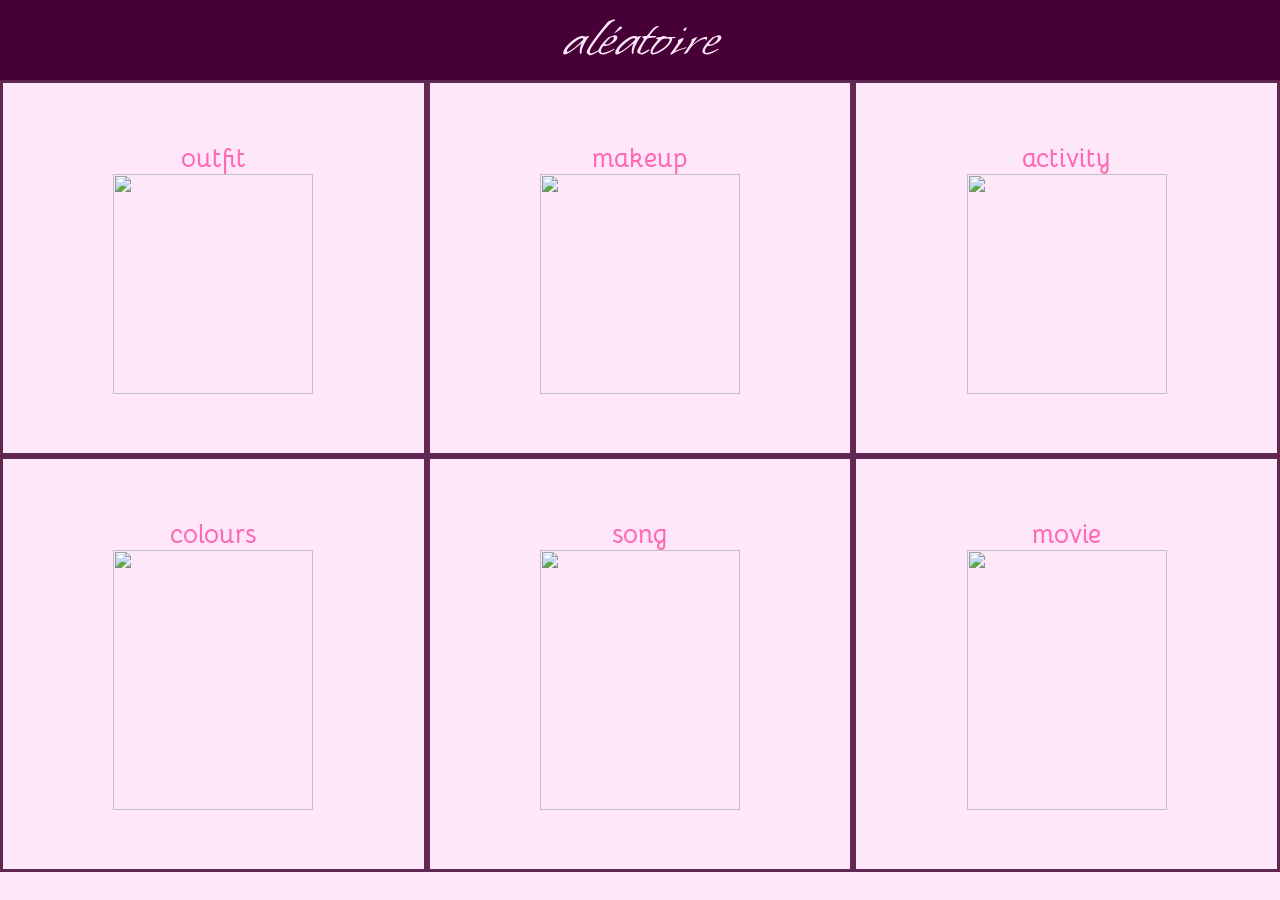
==== secondPage.html @ e70396e0 "Rename HTML/secondPage.html to secondPage.html" ====
<!DOCTYPE html>
<html lang="en">
<head>
    <meta charset="UTF-8">
    <meta name="viewport" content="width=device-width, initial-scale=1.0">
    <meta http-equiv="X-UA-Compatible" content="ie=edge">
    <div id="secondPage.html"></div>
    <link rel="manifest" href="manifest.json">
    <title> website </title>
    <link rel="stylesheet" href="style.css">
    <meta name="theme-colour"
    content="#FEE7F8">
    
    <a href="#page" id="page-link">
    
</head>   
<link rel="preconnect" href="https://fonts.googleapis.com">
<link rel="preconnect" href="https://fonts.gstatic.com" crossorigin>

<link href="https://fonts.googleapis.com/css2?family=Whisper&display=swap" rel="stylesheet"> 
<link href="https://fonts.googleapis.com/css2?family=Parisienne&display=swap" rel="stylesheet"> 
<link href="https://fonts.googleapis.com/css2?family=Bellota:ital,wght@0,300;0,400;0,700;1,300;1,400;1,700&family=Chilanka&family=Lavishly+Yours&display=swap" rel="stylesheet">
<link href="https://fonts.googleapis.com/css2?family=Ballet:opsz@16..72&display=swap" rel="stylesheet">


<body class="secondPage">
    <!--navbar selection-->
    <nav class="navbar">
      <div class="navbar__container">
        <a href="#home" id="navbar__logo">aléatoire</a>
        <div class="navbar__toggle" id="mobile menu">
            <span class = "bar"></span> <span class = "bar"></span>
            <span class = "bar"></span>
        </div>
    </nav>


<div class="container">

    <div class="box" id="outfit">
        <h2>outfit</h2>
    </div>

    <div class="box" id="makeup">
        <h2>makeup</h2>
    </div>

    <div class="box" id="activity">
        <h2>activity</h2>
    </div>

    <div class="box" id="colour">
        <h2>colours</h2>
    </div>

    <div class="box" id="song">
        <h2>song</h2>
    </div>

    <div class="box" id="movie">
        <h2>movie</h2>
    </div>

</div>

<script type="text/javascript">
        if('serviceWorker' in navigator){
           navigator.serviceworker.register('/service-worker.js') 
           then(()=>console.log("Service worker registered"))
           .catch((error)=>console.log("Service worker failed", error));
        }
     </script>


<script src="script.js"></script>
    </body>


</html>
---- style.css ----
body {
  background-color: #FEE7F8;
}

#scroll {
box-sizing: border-box;
white-space: nowrap;
font: 12px system-ui; 
overflow: auto;
padding: 7px;
height: 15em;
width: 15em;
border-radius: 6px;
border: 1px solid #888;
}
  
.con {
height: 95%;
width: 95%; 
white-space: normal;
display: inline-block;
padding: .2em;
vertical-align: middle;
overflow: auto; 
border-radius: 6px;
border: 1px solid #888;
}
.con:nth-child(2) {
margin: 0 5px 0 5px;
}
  
::-webkit-scrollbar {
width: 14px
}

::-webkit-scrollbar:horizontal {
height: 14px
}

::-webkit-scrollbar-corner {
background: #eee
}

::-webkit-scrollbar-track:vertical {
background: linear-gradient(90deg, #e5e5e5, #f0f0f0 20%);
border-radius: 5px; 
}

::-webkit-scrollbar-track:horizontal {
background: linear-gradient(180deg, #e5e5e5, #f0f0f0 20%);
border-radius: 5px; 
}

::-webkit-scrollbar-thumb {
border: 1.5px solid #888;
border-radius: 5px;
box-shadow: inset 0 -1px 1px #fff, inset 0 1px 1px #fff;
}

::-webkit-scrollbar-thumb:vertical {
background: linear-gradient(90deg, #eee 45%, #ddd 0, #bbb);
}

::-webkit-scrollbar-thumb:horizontal {
background: linear-gradient(180deg, #eee 45%, #ddd 0, #bbb);
}

::-webkit-scrollbar-button:horizontal:end:increment,
::-webkit-scrollbar-button:horizontal:start:decrement,
::-webkit-scrollbar-button:vertical:end:increment,
::-webkit-scrollbar-button:vertical:start:decrement {
display: block
}

::-webkit-scrollbar-button:vertical {
height: 15px
}

::-webkit-scrollbar-button:vertical:start:decrement {
background: white;
background: url("https://dl.dropbox.com/s/n9ji42h9hdgdtpc/scroll3.png"), #eee;
background-repeat: no-repeat;
background-position: center;
-moz-background-size: 100% auto, cover;
-webkit-background-size: 100% auto, cover;
-o-background-size: 100% auto, cover;
background-size: 100% auto, cover;
border: 1.5px solid #888;
border-radius: 5px;
}

::-webkit-scrollbar-button:vertical:start:increment {
display: none;
}

::-webkit-scrollbar-button:vertical:end:decrement {
display: none;
}

::-webkit-scrollbar-button:vertical:end:increment {
background: white;
background: url("https://dl.dropbox.com/s/cdcco6pih7n1lae/scroll4.png"), #eee;
background-repeat: no-repeat;
background-position: center;
-moz-background-size: 100% auto, cover;
-webkit-background-size: 100% auto, cover;
-o-background-size: 100% auto, cover;
background-size: 100% auto, cover;
border: 1.5px solid #888;
border-radius: 5px;
}
  
::-webkit-scrollbar-button:horizontal {
width: 14px
}
::-webkit-scrollbar-button:horizontal:start:increment {
display: none;
}
::-webkit-scrollbar-button:horizontal:end:decrement {
display: none;
}

::-webkit-scrollbar-button:horizontal:start:decrement {
background: white;
background: url("https://dl.dropbox.com/s/xcm618ghd823271/scroll5.png"), linear-gradient(180deg, #e5e5e5, #f0f0f0 20%);
background-repeat: no-repeat;
background-position: center;
-moz-background-size: 100% auto, cover;
-webkit-background-size: 100% auto, cover;
-o-background-size: 100% auto, cover;
background-size: 100% auto, cover;
background-position: center;
border-radius: 5px;
border: 1.5px solid #888;
}
  
::-webkit-scrollbar-button:horizontal:end:increment {
background: white;
background: url("https://dl.dropbox.com/s/byeyi7am889ii9m/scroll6.png"), linear-gradient(180deg, #e5e5e5, #f0f0f0 20%);
background-repeat: no-repeat;
background-position: center;
-moz-background-size: 100% auto, cover;
-webkit-background-size: 100% auto, cover;
-o-background-size: 100% auto, cover;
background-size: 100% auto, cover;
background-position: center;
border-radius: 5px;
border: 1.5px solid #888;
}


.chilanka-regular {
  font-family: 'Chilanka', cursive;
  font-weight: 400;
  font-style: normal;
}

.lavishly-yours-regular {
  font-family: "Lavishly Yours", cursive;
  font-weight: 400;
  font-style: normal;
}
.bellota-light {
  font-family: "Bellota", system-ui;
  font-weight: 300;
  font-style: normal;
}

.bellota-regular {
  font-family: "Bellota", system-ui;
  font-weight: 400;
  font-style: normal;
}

.bellota-bold {
  font-family: "Bellota", system-ui;
  font-weight: 700;
  font-style: normal;
}

.bellota-light-italic {
  font-family: "Bellota", system-ui;
  font-weight: 300;
  font-style: italic;
}

.bellota-regular-italic {
  font-family: "Bellota", system-ui;
  font-weight: 400;
  font-style: italic;
}

.bellota-bold-italic {
  font-family: "Bellota", system-ui;
  font-weight: 700;
  font-style: italic;
}

.ballet-regular {
  font-family: "Ballet", cursive;
  font-optical-sizing: auto;
  font-weight: 400;
  font-style: normal;
}


* {
    box-sizing: border-box;
    margin: 0;
    padding: 0;
    font-family:'Whisper';
    scroll-behavior: smooth;
}

.navbar {
   background: #470037 ;
   height: 80px;
   display: flex;
   justify-content: center;
   align-items: center;
   font-size: 1.2rem;
   position: sticky;
   top: 0;
   z-index: 999;
}

.navbar__container {
    display: flex;
    justify-content: space-between;
    height: 100px;
    z-index: 1;
    width: 100%;
    max-width: 1300px;
    margin: 0 auto;
    padding: 0 50px;
}

#navbar__logo {
    background-color: none;
    background-size: 100%;
    -webkit-text-fill-color: #FEE7F8;
    -moz-text-fill-colour: transparent;
    display: flex;
    align-items: center;
    cursor: pointer;
    text-decoration: none;
    font-size: 4rem;
}

.navbar__menu{
    display: flex;
    align-items: center;
    list-style: none;

}

.navbar__item{
    display: flex;
    align-items: center;
    list-style: none;
}

.navbar__item{
    height: 100px;
}

.navbar__links {
    color: #FEE7F8;
    display: flex;
    align-items:  center;
    justify-content: center ;
    width: 125px;
    text-decoration: none;
    height: 100%;
    transition: all 0.3s ease;
}

.hero{
    min-height: 100dvh; 
}

.navbar__btn {
    display: flex;
    justify-content:center;
    align-items: center;
    padding: 0 1rem;
    width: 100%;
}

.button {
    display: flex;
    justify-content: center;
    align-items: center;
    text-decoration: none;
    padding: 10px 20px;
    height: 100%;
    width: 100%;
    border: none;
    outline: none;
    border-radius: 4px;
    background: cyan;  
}

.navbar__links:hover {
    color: #612854;
    transition: all 0.3s ease;
}


.my_button{
    padding: 12px 24px;
    border-radius: 0%;
    width: 30px;
    background-color: #470037;
    border: none;              
    border-radius: 8px; 
    position: absolute;
    top: 50%;
    left: 50%;
    transform: translate(-50%, -50%);
    width: 600px;
    height: 200px;
    font-size: 90px;
    -webkit-text-fill-color: #FEE7F8;
    font-family:'Parisienne';
}

.my_button:hover{
    background-color: #612854;
    transition: all 0.3s ease;
}


.main {
    background-color: #FEE7F8;
    padding: 10rem 0;
    scroll-behavior: smooth;
    scroll-margin-top: -400px;

}

.main__container {
    display: grid;
    justify-content: center;
    align-items: flex-start;
    text-align: left;
    grid-template-columns: 1fr;
    margin: 0 auto;
    height: 90%;
    z-index: 1;
    width: 100%;
    max-width: 1300px;
    padding: 0 50px;
}

.main__content{
    color: #612854;
    width: 100%;
    margin-top: 100px; 
    padding-top: 20px;
}

.main__content h1{
    font-size: 2rem;
    background-color: greenyellow;
    background-size: 100%;
    background-clip: text;
    -webkit-background-clip: text;
    -moz-background-clip: text;
    -webkit-text-fill-color: #612854;
    -moz-text-fill-colour: transparent;
    break-before: page;
    margin-top: 200px;
    font-family: 'Chilanka', cursive;
    margin-bottom: 32px;
}

.main__content p{
    margin-top: 1rem;
    font-size: 2rem;
    font-weight: 700;
    -webkit-background-clip: text;
    -moz-background-clip: text;
    -webkit-text-fill-color: #612854;
    -moz-text-fill-colour: transparent;
    font-family: 'Chilanka', cursive;
    }


.page{
    width:100vw;
    min-height:100vh;
    background:#FEE7F8; 
    display:none;
    padding:40px;
    box-sizing:border-box;
}

.page__container{
    font-size: 1rem;
    margin-bottom: 440px;
    font-weight: 700;
    font-family: 'Chilanka', cursive;
    display: grid;
    justify-content: center;
    align-items: center;
    grid-template-columns: 1fr 1fr;
    margin: 0 auto;
    height: 90%;
    z-index: 1;
    width: 100%;
    max-width: 1300px;
    padding: 0 50px;
}


 
.container {
    display: grid;
    grid-template-columns: repeat(3, 1fr);
    box-sizing: border-box;
    height: 88vh;
}

.box {
    border: 3px solid #612854;
    display: flex;
    flex-direction: column;
    justify-content: center;
    align-items: center;
    overflow: hidden;
}

.box img {
    width: 100%;
    height: 100%;
    object-fit: cover;
    display: flex;
    justify-content: center;
    align-items: center;
}

h2 {
    font-size: clamp(20px, 2vw, 60px);
    font-family: "Bellota", system-ui;
    -webkit-background-clip: text;
    -moz-background-clip: text;
    -webkit-text-fill-color: hotpink;
}
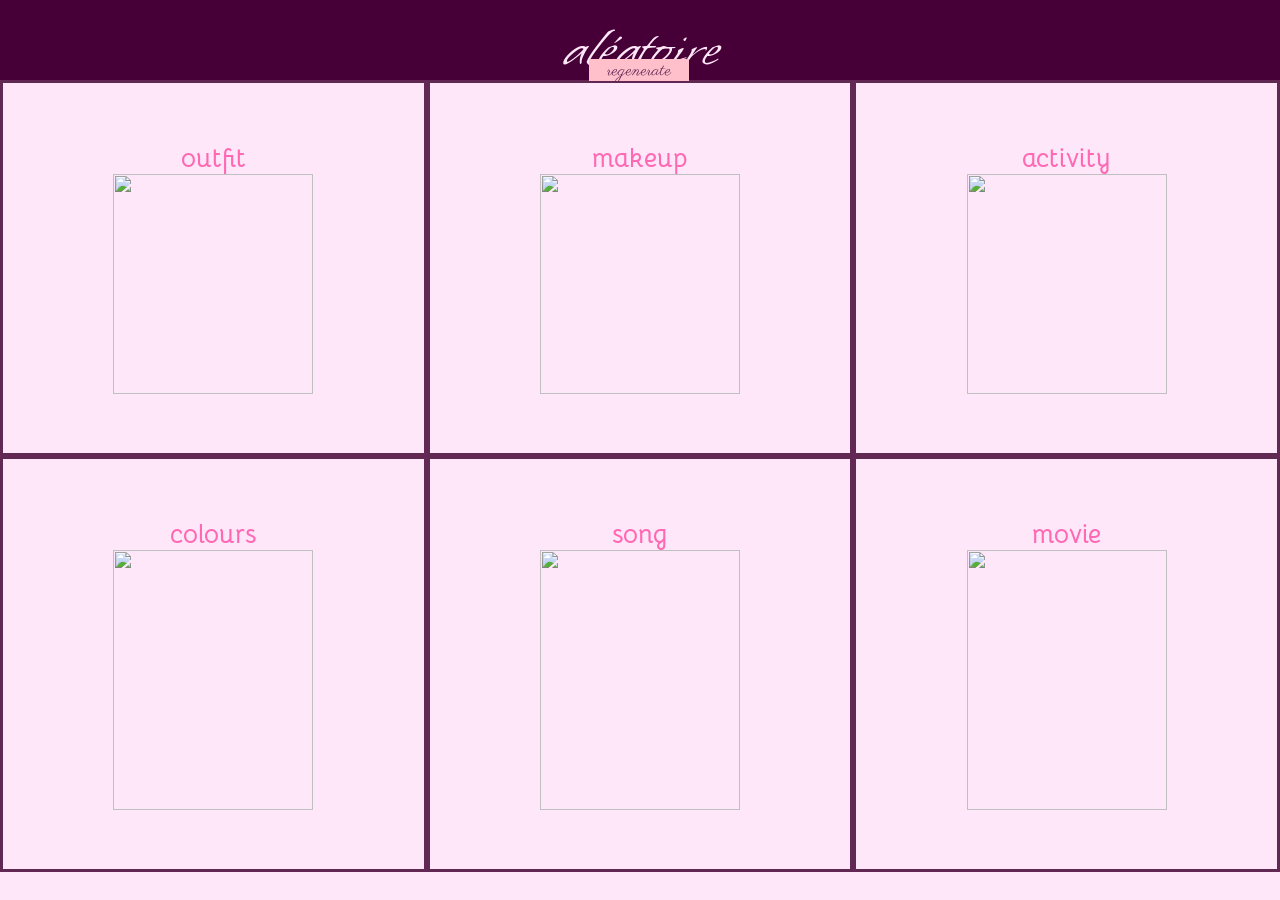
==== commit 4e00b0fa: "Add files via upload" ====
--- a/secondPage.html
+++ b/secondPage.html
@@ -4,11 +4,10 @@
     <meta charset="UTF-8">
     <meta name="viewport" content="width=device-width, initial-scale=1.0">
     <meta http-equiv="X-UA-Compatible" content="ie=edge">
-    <div id="secondPage.html"></div>
     <link rel="manifest" href="manifest.json">
     <title> website </title>
     <link rel="stylesheet" href="style.css">
-    <meta name="theme-colour"
+    <meta name="theme-color"
     content="#FEE7F8">
     
     <a href="#page" id="page-link">
@@ -29,6 +28,7 @@
       <div class="navbar__container">
         <a href="#home" id="navbar__logo">aléatoire</a>
         <div class="navbar__toggle" id="mobile menu">
+             <button id="Redo_Button"class="Redo_Button">regenerate</button>
             <span class = "bar"></span> <span class = "bar"></span>
             <span class = "bar"></span>
         </div>
@@ -76,4 +76,4 @@
     </body>
 
 
-</html>
+</html>
--- a/style.css
+++ b/style.css
@@ -2,6 +2,8 @@
 
 body {
   background-color: #FEE7F8;
+  margin: 0;
+  padding: 0;
 }
 
 #scroll {
@@ -233,7 +235,7 @@
     z-index: 1;
     width: 100%;
     max-width: 1300px;
-    margin: 0 auto;
+    margin: auto;
     padding: 0 50px;
 }
 
@@ -302,6 +304,7 @@
     border-radius: 4px;
     background: cyan;  
 }
+
 
 .navbar__links:hover {
     color: #612854;
@@ -450,5 +453,21 @@
     -webkit-text-fill-color: hotpink;
 }
 
-
-
+.Redo_Button {
+    border-radius: 0%;
+    width: 30px;
+    background-color: pink;            
+    border: none;
+    position: absolute;
+    top: 74%;
+    left: 46%;
+    width: 100px;
+    height: 22px;
+    font-size: 17px;
+    -webkit-text-fill-color: #612854;
+    font-family:'Parisienne';
+}
+
+
+
+
